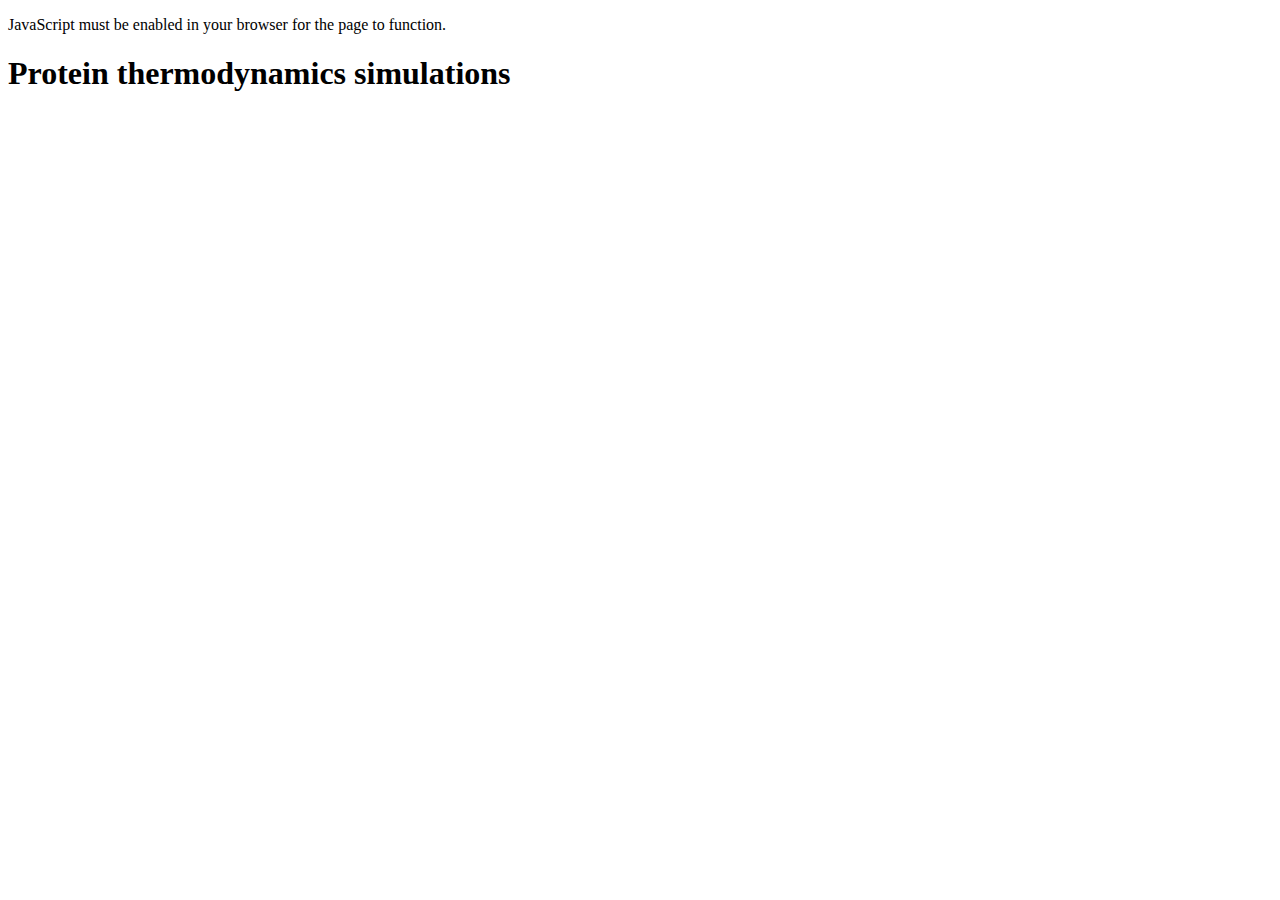
==== index.htm @ 00e34ab0 "Add files via upload" ====
<!DOCTYPE html>
<!--
	PROTEIN THERMODYNAMICS SIMULATIONS
	Copyright (C) 2021 Johan Pääkkönen, Juha Rouvinen, University of Eastern Finland
	
	This program is free software; you can redistribute it and/or
	modify it under the terms of the GNU General Public License
	as published by the Free Software Foundation; either version 2
	of the License, or (at your option) any later version.
	
	This program is distributed in the hope that it will be useful,
	but WITHOUT ANY WARRANTY; without even the implied warranty of
	MERCHANTABILITY or FITNESS FOR A PARTICULAR PURPOSE.  See the
	GNU General Public License for more details.
	
	You should have received a copy of the GNU General Public License
	along with this program; if not, write to the Free Software
	Foundation, Inc., 51 Franklin Street, Fifth Floor, Boston, MA  02110-1301, USA.
-->
<html lang="en">
	<head>
		<meta charset="UTF-8" />
		<title>Protein thermodynamics simulations</title>
		<link rel="stylesheet" type="text/css" href="style.css" />
		<script src="simulation.js"></script>
		<noscript>
			<link rel="stylesheet" type="text/css" href="noscript.css" />
		</noscript>
	</head>
	<body onload="init();">
		<p id="nojavascript">JavaScript must be enabled in your browser for the page to function.</p>
		<h1>Protein thermodynamics simulations</h1>
		<div id="linkarea"></div>
		<div id="credits"></div>
		<script>preinit(appmode_listonly);</script>
	</body>
</html>
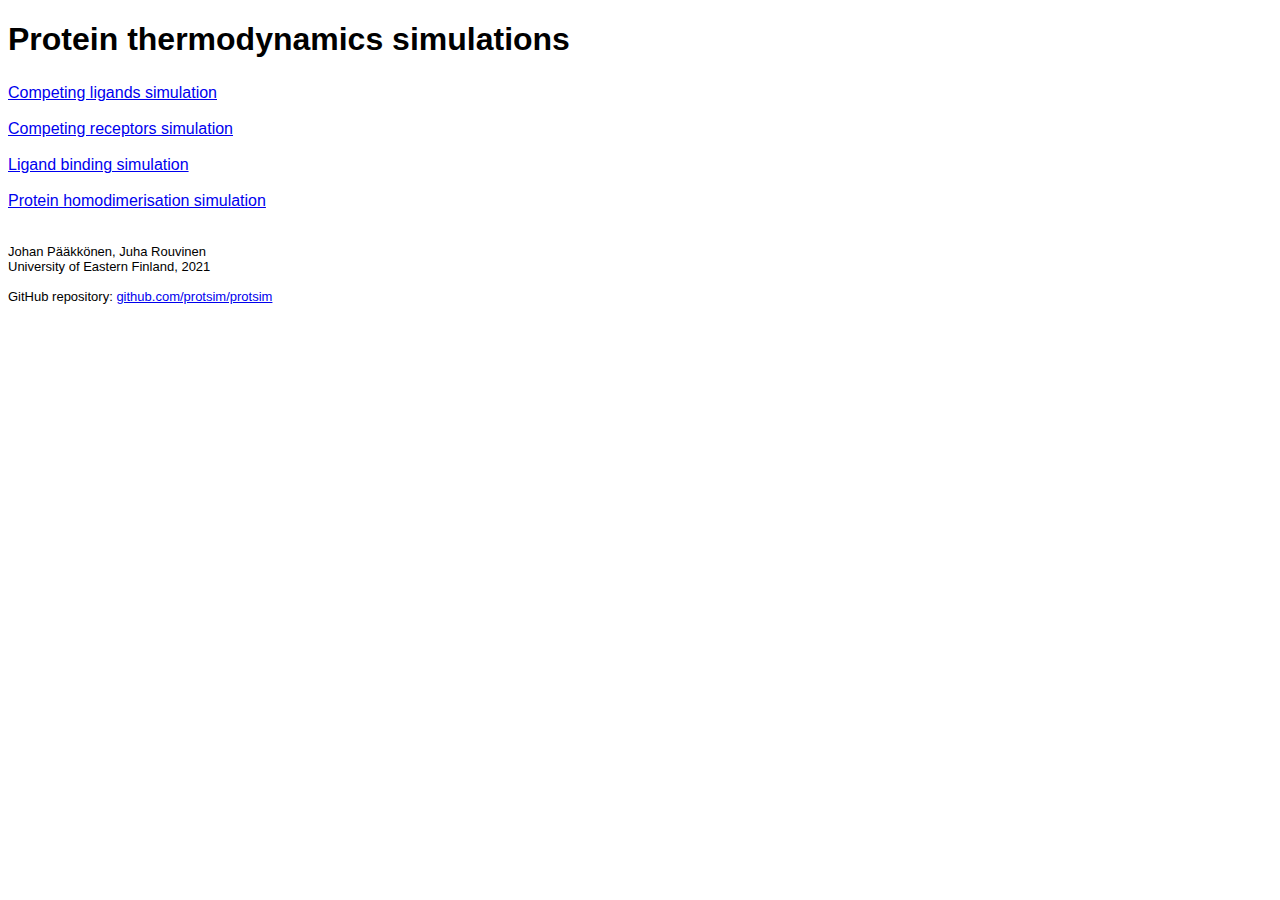
==== commit 9aba11a3: "Add files via upload" ====
--- a/index.htm
+++ b/index.htm
@@ -17,6 +17,11 @@
 	along with this program; if not, write to the Free Software
 	Foundation, Inc., 51 Franklin Street, Fifth Floor, Boston, MA  02110-1301, USA.
 -->
+<!--
+	The GNU General Public License, version 2, is available at:
+	(1) the file LICENSE in this folder
+	(2) https://www.gnu.org/licenses/old-licenses/gpl-2.0.html
+-->
 <html lang="en">
 	<head>
 		<meta charset="UTF-8" />
@@ -30,8 +35,21 @@
 	<body onload="init();">
 		<p id="nojavascript">JavaScript must be enabled in your browser for the page to function.</p>
 		<h1>Protein thermodynamics simulations</h1>
-		<div id="linkarea"></div>
-		<div id="credits"></div>
+		<div id="linkarea">
+			<a href="ligands.htm">Competing ligands simulation</a>
+			<br /><br />
+			<a href="receptors.htm">Competing receptors simulation</a>
+			<br /><br />
+			<a href="ligand.htm">Ligand binding simulation</a>
+			<br /><br />
+			<a href="homodimer.htm">Protein homodimerisation simulation</a>
+		</div>
+		<div id="credits">
+			Johan P&auml;&auml;kk&ouml;nen, Juha Rouvinen<br />
+			University of Eastern Finland, 2021<br /><br />
+			GitHub repository: <a href="https://github.com/protsim/protsim">github.com/protsim/protsim</a><!-- <br />
+			If you use this in your own research, please cite our article: <a href="">doi.org/XXX.XXX/XXX</a> -->
+		</div>
 		<script>preinit(appmode_listonly);</script>
 	</body>
 </html>
--- a/style.css
+++ b/style.css
@@ -0,0 +1,175 @@
+/*
+	PROTEIN THERMODYNAMICS SIMULATIONS
+	Copyright (C) 2021 Johan Pääkkönen, Juha Rouvinen, University of Eastern Finland
+	
+	This program is free software; you can redistribute it and/or
+	modify it under the terms of the GNU General Public License
+	as published by the Free Software Foundation; either version 2
+	of the License, or (at your option) any later version.
+	
+	This program is distributed in the hope that it will be useful,
+	but WITHOUT ANY WARRANTY; without even the implied warranty of
+	MERCHANTABILITY or FITNESS FOR A PARTICULAR PURPOSE.  See the
+	GNU General Public License for more details.
+	
+	You should have received a copy of the GNU General Public License
+	along with this program; if not, write to the Free Software
+	Foundation, Inc., 51 Franklin Street, Fifth Floor, Boston, MA  02110-1301, USA.
+*/
+
+/*
+	The GNU General Public License, version 2, is available at:
+	(1) the file LICENSE in this folder
+	(2) https://www.gnu.org/licenses/old-licenses/gpl-2.0.html
+*/
+
+body
+{
+	font-family: Arial, Helvetica, sans-serif;
+	font-size: 12pt;
+}
+
+.valuecol
+{
+	width: 10em;
+	padding-left: 0.25em;
+}
+
+.valuecol2
+{
+	padding-left: 0.25em;
+}
+
+.radio
+{
+	margin-left: 1.5em;
+}
+
+.slider
+{
+	width: 280px;
+}
+
+.grey
+{
+	color: hsl(0, 0%, 50%);
+}
+
+#slidertable td:nth-child(4)
+{
+	padding-left: 1em;
+}
+
+td
+{
+	vertical-align: baseline;
+}
+
+td[title]
+{
+	cursor: help;
+}
+
+#figure_div
+{
+	margin-top: 3ex;
+	width: 625px;
+	height: 450px;
+	min-width: 450px;
+	min-height: 300px;
+	resize: both;
+	overflow: hidden;
+	border: 1px dotted hsl(0, 0%, 80%);
+	padding: 0;
+}
+
+#linkarea
+{
+	margin-top: 3ex;
+}
+
+#credits
+{
+	font-size: small;
+	margin-top: 5ex;
+}
+
+#nojavascript
+{
+	display: none;
+}
+
+.reactiontable
+{
+	border-collapse: collapse;
+	font-weight: bold;
+	margin-bottom: 2ex;
+}
+
+.reactiontable tr td
+{
+	margin: 0;
+	padding: 0;
+}
+
+.center
+{
+	text-align: center;
+}
+
+.overreactionarrow
+{
+	font-size: x-small;
+}
+
+input:disabled + span
+{
+	color: hsl(0, 0%, 66.666666666666666666%);
+}
+
+#datatable
+{
+	border-collapse: collapse;
+	margin: 2ex 0;
+}
+
+#datatable tr th
+{
+	border-bottom: solid 1px black;
+}
+
+#datatable th, #datatable td
+{
+	padding: 1px 1em 1px 0.2em;
+	border-right: solid 1px black;
+}
+
+#datatable th, #datatable td:first-of-type
+{
+	font-weight: bold;
+}
+
+#datatable th:last-of-type, #datatable td:last-of-type
+{
+	padding-right: 0;
+	border-right: none;
+}
+
+#calctable td
+{
+	vertical-align: top;
+}
+
+#calctable table tr:last-of-type td
+{
+	padding-top: 2ex;
+}
+
+#figure_svg, #figure_svg *
+{
+	-webkit-user-select: none;
+	-moz-user-select: none;
+	-ms-user-select: none;
+	user-select: none;
+	cursor: crosshair;
+}
--- a/noscript.css
+++ b/noscript.css
@@ -0,0 +1,36 @@
+/*
+	PROTEIN THERMODYNAMICS SIMULATIONS
+	Copyright (C) 2021 Johan Pääkkönen, Juha Rouvinen, University of Eastern Finland
+	
+	This program is free software; you can redistribute it and/or
+	modify it under the terms of the GNU General Public License
+	as published by the Free Software Foundation; either version 2
+	of the License, or (at your option) any later version.
+	
+	This program is distributed in the hope that it will be useful,
+	but WITHOUT ANY WARRANTY; without even the implied warranty of
+	MERCHANTABILITY or FITNESS FOR A PARTICULAR PURPOSE.  See the
+	GNU General Public License for more details.
+	
+	You should have received a copy of the GNU General Public License
+	along with this program; if not, write to the Free Software
+	Foundation, Inc., 51 Franklin Street, Fifth Floor, Boston, MA  02110-1301, USA.
+*/
+
+/*
+	The GNU General Public License, version 2, is available at:
+	(1) the file LICENSE in this folder
+	(2) https://www.gnu.org/licenses/old-licenses/gpl-2.0.html
+*/
+
+body *
+{
+	display: none;
+}
+
+#nojavascript
+{
+	display: block;
+	font-weight: bold;
+	color: red;
+}
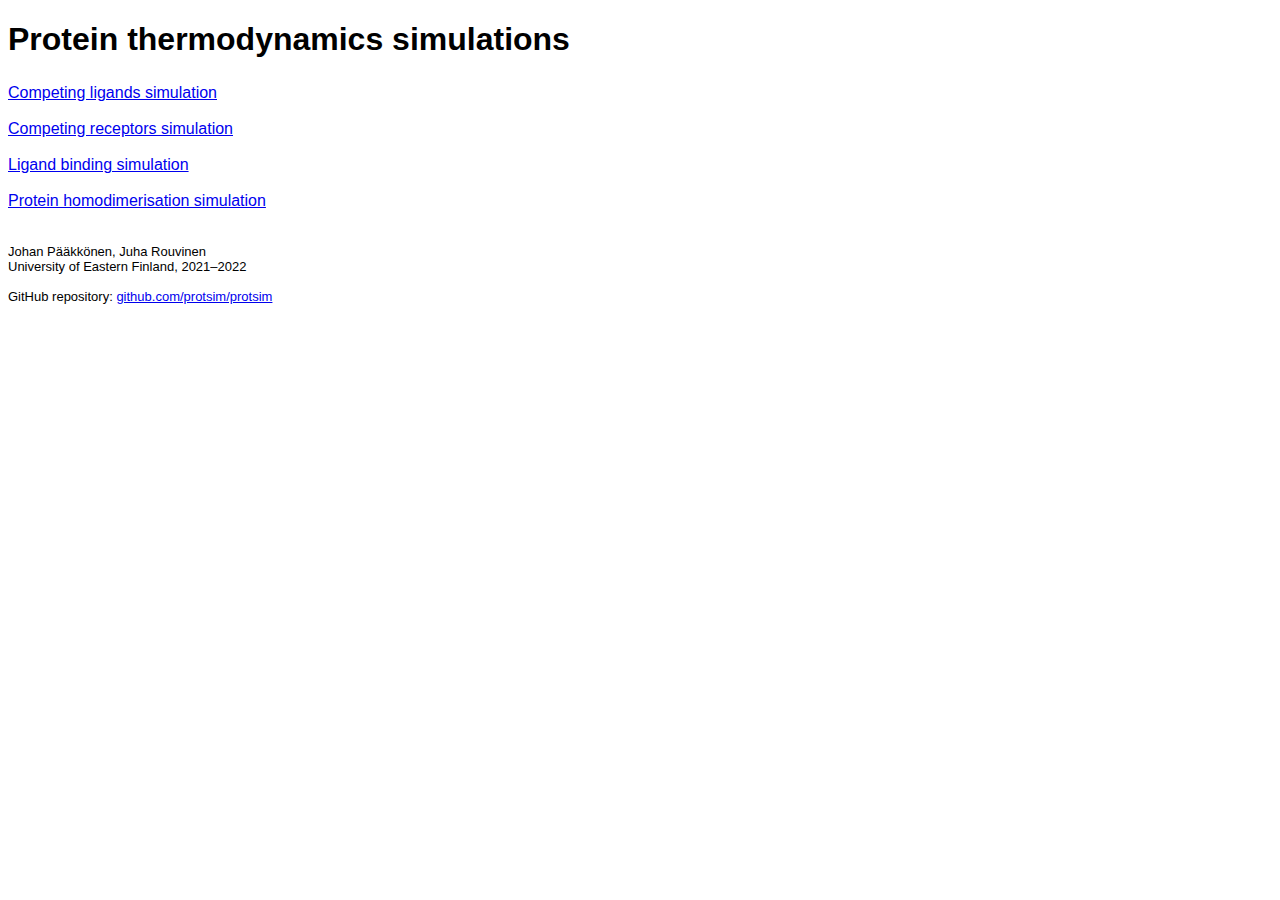
==== commit 8fff46b8: "Add files via upload" ====
--- a/index.htm
+++ b/index.htm
@@ -1,7 +1,11 @@
 <!DOCTYPE html>
+<html lang="en">
+	<head>
+		<meta charset="UTF-8" />
+		
 <!--
 	PROTEIN THERMODYNAMICS SIMULATIONS
-	Copyright (C) 2021 Johan Pääkkönen, Juha Rouvinen, University of Eastern Finland
+	Copyright (C) 2021–2022 Johan Pääkkönen, Juha Rouvinen, University of Eastern Finland
 	
 	This program is free software; you can redistribute it and/or
 	modify it under the terms of the GNU General Public License
@@ -22,9 +26,7 @@
 	(1) the file LICENSE in this folder
 	(2) https://www.gnu.org/licenses/old-licenses/gpl-2.0.html
 -->
-<html lang="en">
-	<head>
-		<meta charset="UTF-8" />
+		
 		<title>Protein thermodynamics simulations</title>
 		<link rel="stylesheet" type="text/css" href="style.css" />
 		<script src="simulation.js"></script>
@@ -46,7 +48,7 @@
 		</div>
 		<div id="credits">
 			Johan P&auml;&auml;kk&ouml;nen, Juha Rouvinen<br />
-			University of Eastern Finland, 2021<br /><br />
+			University of Eastern Finland, 2021&ndash;2022<br /><br />
 			GitHub repository: <a href="https://github.com/protsim/protsim">github.com/protsim/protsim</a><!-- <br />
 			If you use this in your own research, please cite our article: <a href="">doi.org/XXX.XXX/XXX</a> -->
 		</div>
--- a/style.css
+++ b/style.css
@@ -1,6 +1,6 @@
 /*
 	PROTEIN THERMODYNAMICS SIMULATIONS
-	Copyright (C) 2021 Johan Pääkkönen, Juha Rouvinen, University of Eastern Finland
+	Copyright (C) 2021–2022 Johan Pääkkönen, Juha Rouvinen, University of Eastern Finland
 	
 	This program is free software; you can redistribute it and/or
 	modify it under the terms of the GNU General Public License
@@ -27,6 +27,10 @@
 {
 	font-family: Arial, Helvetica, sans-serif;
 	font-size: 12pt;
+	
+	-moz-text-size-adjust: none;
+	-webkit-text-size-adjust: none;
+	text-size-adjust: none;
 }
 
 .valuecol
@@ -70,6 +74,17 @@
 	cursor: help;
 }
 
+.valuespan
+{
+	/* cursor: pointer; */
+}
+
+input[type=text]
+{
+	width: 8em;
+	display: none;
+}
+
 #figure_div
 {
 	margin-top: 3ex;
@@ -109,7 +124,12 @@
 .reactiontable tr td
 {
 	margin: 0;
-	padding: 0;
+	padding: 0.25ex 0;
+}
+
+.reactiontable td:last-child
+{
+	padding-left: 1em;
 }
 
 .center
--- a/noscript.css
+++ b/noscript.css
@@ -1,6 +1,6 @@
 /*
 	PROTEIN THERMODYNAMICS SIMULATIONS
-	Copyright (C) 2021 Johan Pääkkönen, Juha Rouvinen, University of Eastern Finland
+	Copyright (C) 2021–2022 Johan Pääkkönen, Juha Rouvinen, University of Eastern Finland
 	
 	This program is free software; you can redistribute it and/or
 	modify it under the terms of the GNU General Public License
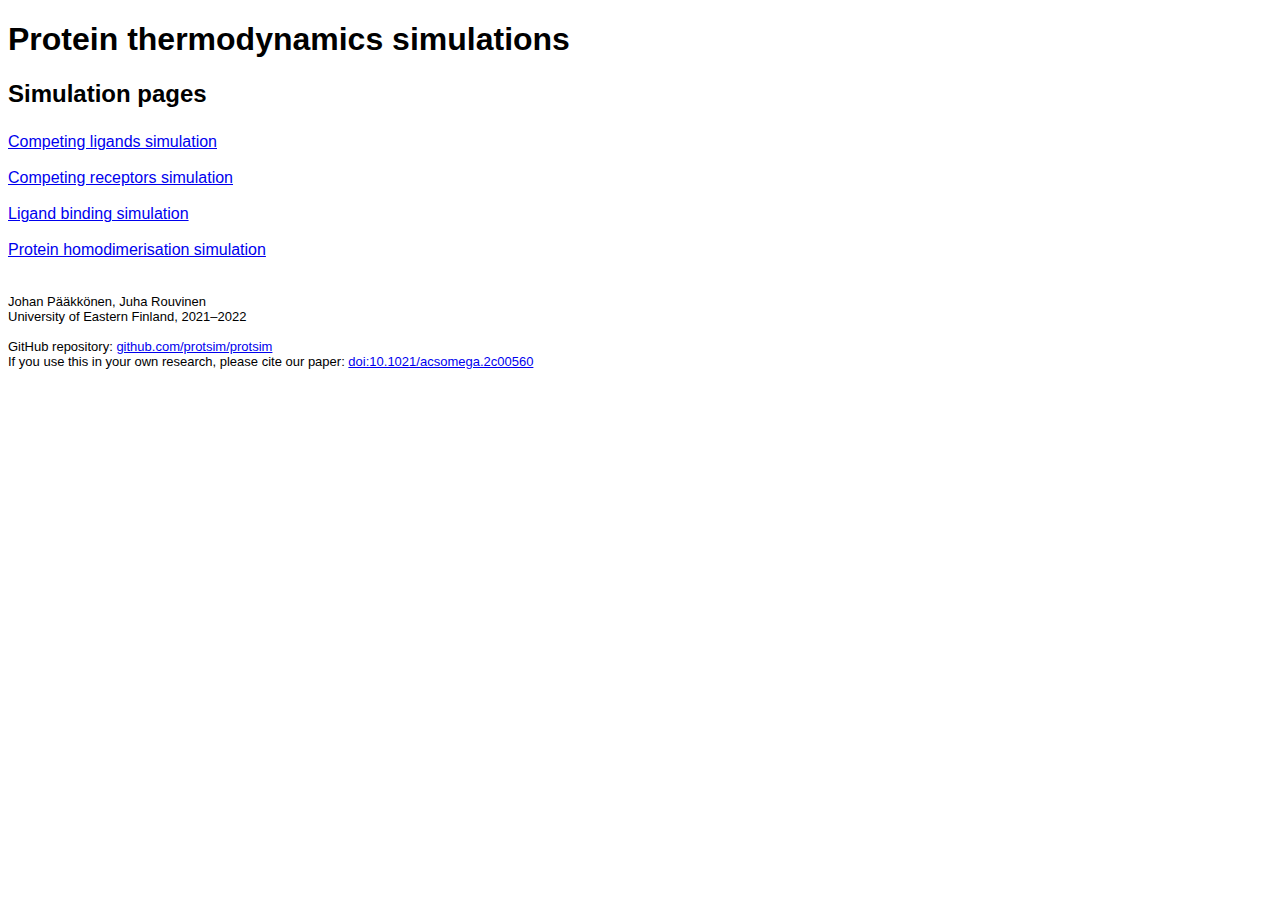
==== commit c7f3e035: "Add files via upload" ====
--- a/index.htm
+++ b/index.htm
@@ -21,10 +21,15 @@
 	along with this program; if not, write to the Free Software
 	Foundation, Inc., 51 Franklin Street, Fifth Floor, Boston, MA  02110-1301, USA.
 -->
+
 <!--
 	The GNU General Public License, version 2, is available at:
 	(1) the file LICENSE in this folder
 	(2) https://www.gnu.org/licenses/old-licenses/gpl-2.0.html
+-->
+
+<!--
+	If you use this in your own research, please cite our paper: https://doi.org/10.1021/acsomega.2c00560
 -->
 		
 		<title>Protein thermodynamics simulations</title>
@@ -35,23 +40,28 @@
 		</noscript>
 	</head>
 	<body onload="init();">
-		<p id="nojavascript">JavaScript must be enabled in your browser for the page to function.</p>
-		<h1>Protein thermodynamics simulations</h1>
-		<div id="linkarea">
-			<a href="ligands.htm">Competing ligands simulation</a>
-			<br /><br />
-			<a href="receptors.htm">Competing receptors simulation</a>
-			<br /><br />
-			<a href="ligand.htm">Ligand binding simulation</a>
-			<br /><br />
-			<a href="homodimer.htm">Protein homodimerisation simulation</a>
-		</div>
-		<div id="credits">
-			Johan P&auml;&auml;kk&ouml;nen, Juha Rouvinen<br />
-			University of Eastern Finland, 2021&ndash;2022<br /><br />
-			GitHub repository: <a href="https://github.com/protsim/protsim">github.com/protsim/protsim</a><!-- <br />
-			If you use this in your own research, please cite our article: <a href="">doi.org/XXX.XXX/XXX</a> -->
-		</div>
+		<main>
+			<p id="nojavascript">JavaScript must be enabled in your browser for the page to function.</p>
+			<h1>Protein thermodynamics simulations</h1>
+		</main>
+		<footer>
+			<h2>Simulation pages</h2>
+			<nav id="linkarea">
+				<a href="ligands.htm">Competing ligands simulation</a>
+				<br /><br />
+				<a href="receptors.htm">Competing receptors simulation</a>
+				<br /><br />
+				<a href="ligand.htm">Ligand binding simulation</a>
+				<br /><br />
+				<a href="homodimer.htm">Protein homodimerisation simulation</a>
+			</nav>
+			<div id="credits">
+				Johan P&auml;&auml;kk&ouml;nen, Juha Rouvinen<br />
+				University of Eastern Finland, 2021&ndash;2022<br /><br />
+				GitHub repository: <a href="https://github.com/protsim/protsim">github.com/protsim/protsim</a><br />
+				If you use this in your own research, please cite our paper: <a href="https://doi.org/10.1021/acsomega.2c00560">doi:10.1021/acsomega.2c00560</a>
+			</div>
+		</footer>
 		<script>preinit(appmode_listonly);</script>
 	</body>
 </html>
--- a/style.css
+++ b/style.css
@@ -23,6 +23,10 @@
 	(2) https://www.gnu.org/licenses/old-licenses/gpl-2.0.html
 */
 
+/*
+	If you use this in your own research, please cite our paper: https://doi.org/10.1021/acsomega.2c00560
+*/
+
 body
 {
 	font-family: Arial, Helvetica, sans-serif;
@@ -35,8 +39,13 @@
 
 .valuecol
 {
-	width: 10em;
 	padding-left: 0.25em;
+	
+	/* if newdecadescale == false */
+	/* width: 10em; */
+	
+	/* if newdecadescale == true */
+	width: 9em;
 }
 
 .valuecol2
--- a/noscript.css
+++ b/noscript.css
@@ -23,6 +23,10 @@
 	(2) https://www.gnu.org/licenses/old-licenses/gpl-2.0.html
 */
 
+/*
+	If you use this in your own research, please cite our paper: https://doi.org/10.1021/acsomega.2c00560
+*/
+
 body *
 {
 	display: none;
